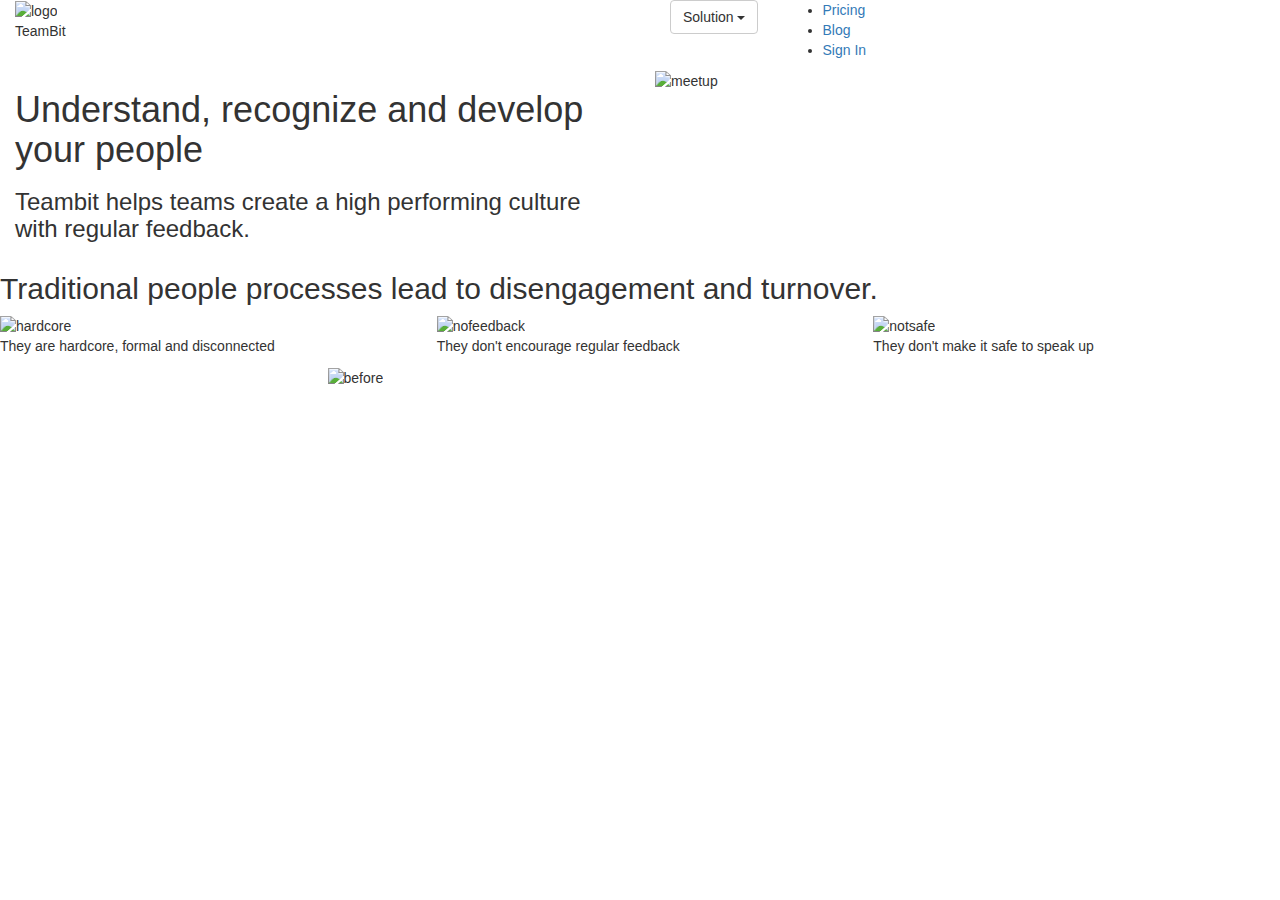
==== src/html/index.html @ 18fc66e6 "Prima parte dell'esercizio: creare un clone di https://teambit.io/ utilizzando l'installazione da La" ====
<!DOCTYPE html>
<html lang="" dir="ltr">

<head>
  <meta charset="utf-8">

  <!-- CSS: MY STYLE -->
  <link rel="stylesheet" href="css/style.css">
  <!-- JS: MY SCRIPT -->
  <script src="js/script.js" charset="utf-8"></script>
  <!-- Latest compiled and minified CSS -->
<link rel="stylesheet" href="https://maxcdn.bootstrapcdn.com/bootstrap/3.3.7/css/bootstrap.min.css" integrity="sha384-BVYiiSIFeK1dGmJRAkycuHAHRg32OmUcww7on3RYdg4Va+PmSTsz/K68vbdEjh4u" crossorigin="anonymous">
<!-- Optional theme -->
<link rel="stylesheet" href="https://maxcdn.bootstrapcdn.com/bootstrap/3.3.7/css/bootstrap-theme.min.css" integrity="sha384-rHyoN1iRsVXV4nD0JutlnGaslCJuC7uwjduW9SVrLvRYooPp2bWYgmgJQIXwl/Sp" crossorigin="anonymous">
<!-- Latest compiled and minified JavaScript -->
<script src="https://maxcdn.bootstrapcdn.com/bootstrap/3.3.7/js/bootstrap.min.js" integrity="sha384-Tc5IQib027qvyjSMfHjOMaLkfuWVxZxUPnCJA7l2mCWNIpG9mGCD8wGNIcPD7Txa" crossorigin="anonymous"></script>
  <title>Team Bit</title>
</head>

<body>

  <!-- ****************** HEADER ****************** -->
  <header>
    <div class="row">

  <!-- HEADER SUPERIORE -->
    <div class="top-header col-xs-12 col-xs-offset-0">

      <div class="logo col-xs-6">
        <img src="img/logo-small.svg" alt="logo">
        <p>TeamBit</p>
      </div>

      <div class="right-menu col-xs-6">
        <div class="dropdown col-xs-3">
  <button class="btn btn-default dropdown-toggle" type="button" id="dropdownMenu1" data-toggle="dropdown" aria-haspopup="true" aria-expanded="true">
    Solution
    <span class="caret"></span>
  </button>
  <ul class="dropdown-menu" aria-labelledby="dropdownMenu1">
    <li><a href="#">Feedback</a></li>
    <li><a href="#">Surveys</a></li>
    <li><a href="#">Reviews</a></li>
    <li><a href="#">Praise</a></li>
  </ul>
  </div>
  <ul class="list-menu col-xs-9">
    <li><a href="#">Pricing</a></li>
    <li><a href="#">Blog</a></li>
    <li><a href="#">Sign In</a></li>
  </ul>
</div>
      </div>


<!-- HEADER INFERIORE -->
    <div class="bottom-header col-xs-12 col-xs-offset-0">

      <div class="bottom-header-sx col-xs-12 col-xs-offset-0 col-md-6">
        <h1>Understand, recognize and develop your people</h1>
        <h3>Teambit helps teams create a high performing culture with regular feedback.</h3>
      </div>

      <div class="bottom-header-dx col-xs-12 col-xs-offset-0 col-md-6">
        <img src="img/illustration-main.jpg" alt="meetup">
      </div>

    </div>
    </div>
  </header>


  <!-- ****************** INIZIO DELLE SEZIONI CORPO ROSA ****************** -->
  <main>


    <!-- PRIMA SEZIONE -->
    <div class="prima-sezione col-xs-12 col-xs-offset-0">
  <div class="container_col">
    <div class="row">

  <h2>Traditional people processes lead to disengagement and turnover.</h2>


<div class="row">
  <div class="container-triade">
    <div class="img1 col-xs-12 col-xs-offset-0 col-md-4">
      <img src="img/hardcore.png" alt="hardcore">
      <p>They are hardcore, formal and disconnected </p>
    </div>
    <div class="img2 col-xs-12 col-xs-offset-0 col-md-4">
      <img src="img/nofeedback.png" alt="nofeedback">
      <p>They don't encourage regular feedback </p>
    </div>
    <div class="img3 col-xs-12 col-xs-offset-0 col-md-4">
      <img src="img/notsafe.png" alt="notsafe">
      <p>They don't make it safe to speak up </p>
    </div>
  </div>
  <div class="immagine-sotto-triade col-xs-12 col-xs-offset-0 col-md-6 col-md-offset-3">
    <img src="img/before.png" alt="before">
  </div>

</div>
</div>
</div>






  </main>



</body>

</html>
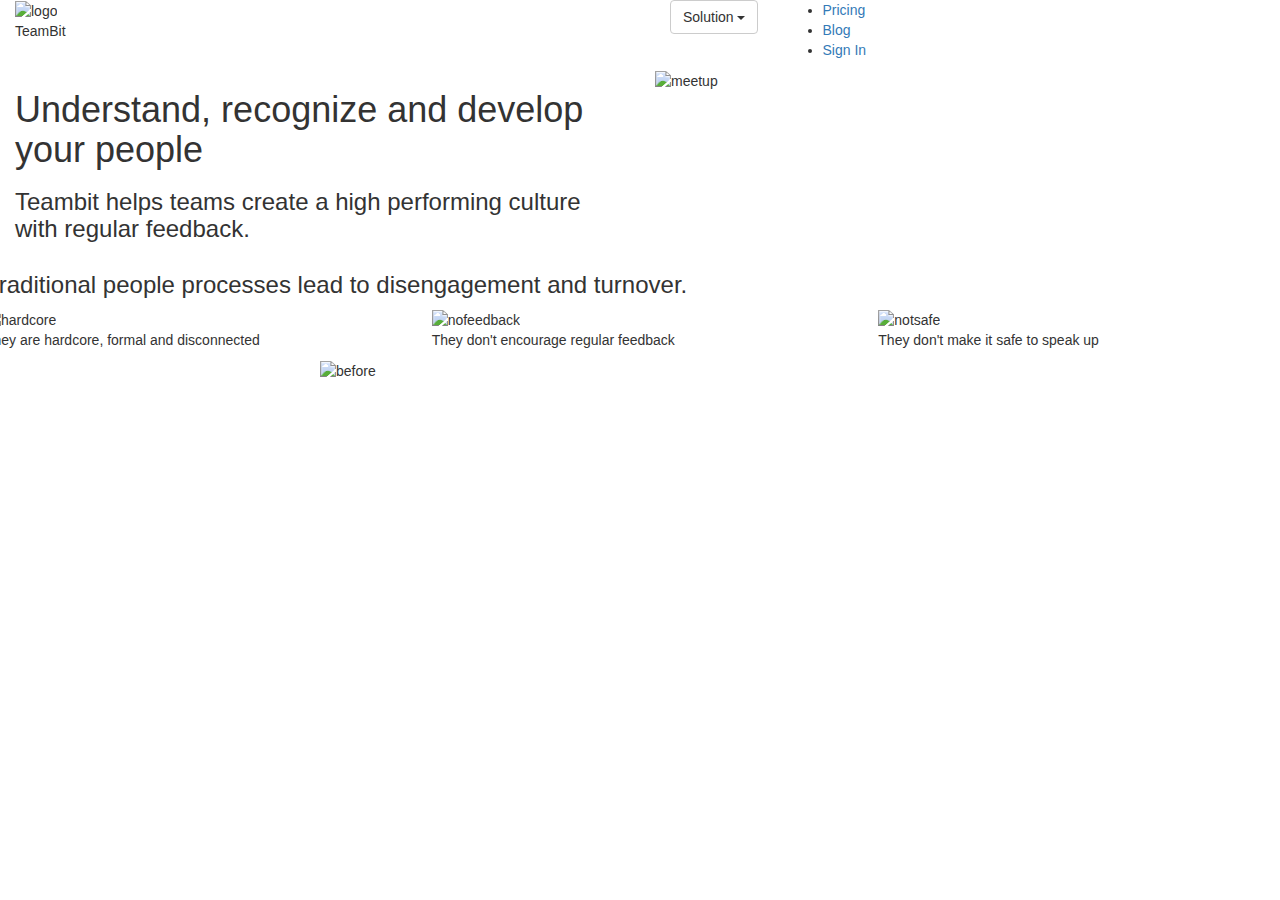
==== commit dab7c350: "Sistemati float." ====
--- a/src/html/index.html
+++ b/src/html/index.html
@@ -75,11 +75,11 @@
 
 
     <!-- PRIMA SEZIONE -->
-    <div class="prima-sezione col-xs-12 col-xs-offset-0">
+    <div class="prima-sezione">
   <div class="container_col">
     <div class="row">
 
-  <h2>Traditional people processes lead to disengagement and turnover.</h2>
+  <h3>Traditional people processes lead to disengagement and turnover.</h3>
 
 
 <div class="row">
@@ -107,6 +107,9 @@
 
 
 
+</div>
+
+
 
 
 
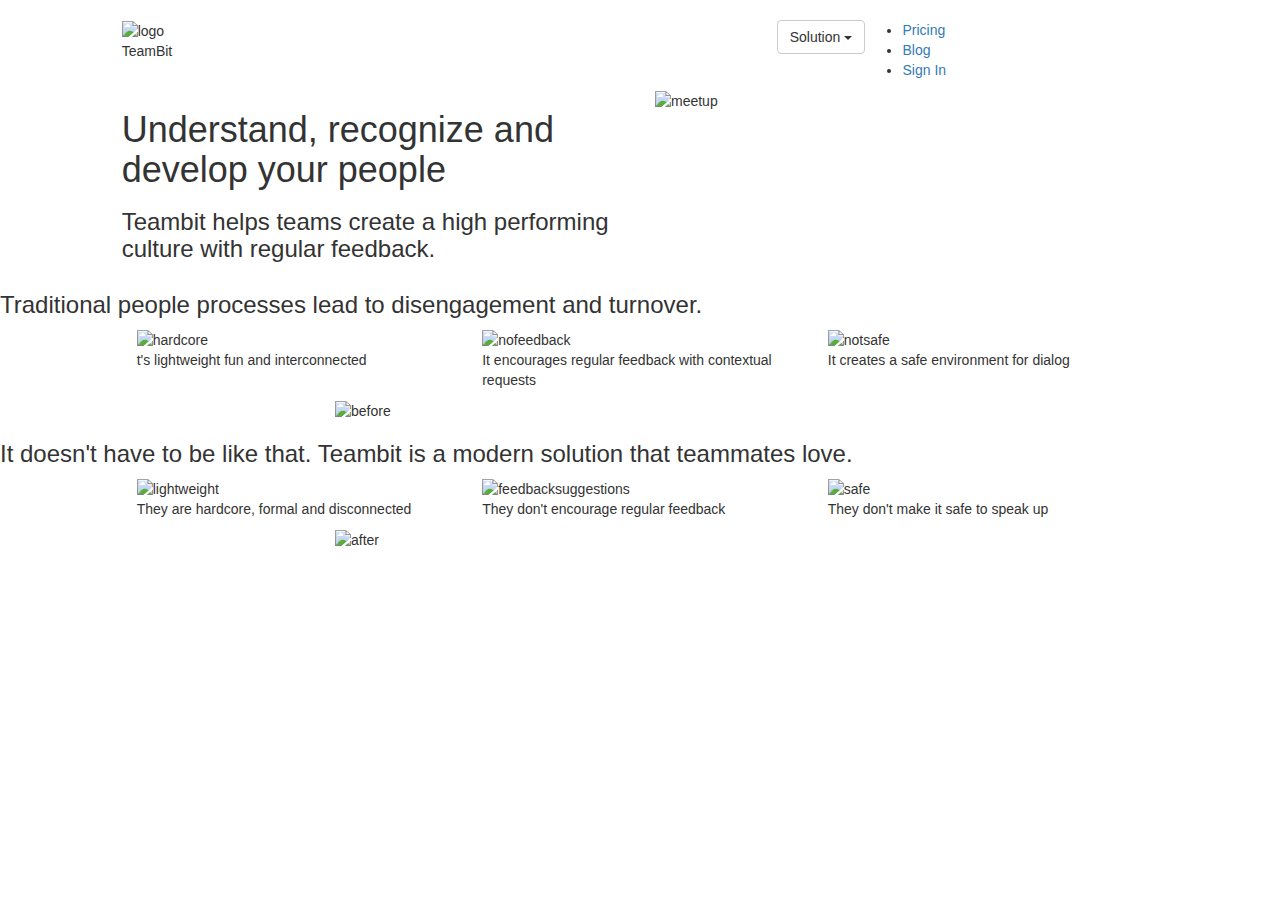
==== commit e6cc6b2c: "Aggiunta una sezione e modificata navbar (da rendere ancora responsive con il panino)" ====
--- a/src/html/index.html
+++ b/src/html/index.html
@@ -9,59 +9,63 @@
   <!-- JS: MY SCRIPT -->
   <script src="js/script.js" charset="utf-8"></script>
   <!-- Latest compiled and minified CSS -->
-<link rel="stylesheet" href="https://maxcdn.bootstrapcdn.com/bootstrap/3.3.7/css/bootstrap.min.css" integrity="sha384-BVYiiSIFeK1dGmJRAkycuHAHRg32OmUcww7on3RYdg4Va+PmSTsz/K68vbdEjh4u" crossorigin="anonymous">
-<!-- Optional theme -->
-<link rel="stylesheet" href="https://maxcdn.bootstrapcdn.com/bootstrap/3.3.7/css/bootstrap-theme.min.css" integrity="sha384-rHyoN1iRsVXV4nD0JutlnGaslCJuC7uwjduW9SVrLvRYooPp2bWYgmgJQIXwl/Sp" crossorigin="anonymous">
-<!-- Latest compiled and minified JavaScript -->
-<script src="https://maxcdn.bootstrapcdn.com/bootstrap/3.3.7/js/bootstrap.min.js" integrity="sha384-Tc5IQib027qvyjSMfHjOMaLkfuWVxZxUPnCJA7l2mCWNIpG9mGCD8wGNIcPD7Txa" crossorigin="anonymous"></script>
+  <link rel="stylesheet" href="https://maxcdn.bootstrapcdn.com/bootstrap/3.3.7/css/bootstrap.min.css" integrity="sha384-BVYiiSIFeK1dGmJRAkycuHAHRg32OmUcww7on3RYdg4Va+PmSTsz/K68vbdEjh4u" crossorigin="anonymous">
+  <!-- Optional theme -->
+  <link rel="stylesheet" href="https://maxcdn.bootstrapcdn.com/bootstrap/3.3.7/css/bootstrap-theme.min.css" integrity="sha384-rHyoN1iRsVXV4nD0JutlnGaslCJuC7uwjduW9SVrLvRYooPp2bWYgmgJQIXwl/Sp" crossorigin="anonymous">
+  <!-- Latest compiled and minified JavaScript -->
+  <script src="https://maxcdn.bootstrapcdn.com/bootstrap/3.3.7/js/bootstrap.min.js" integrity="sha384-Tc5IQib027qvyjSMfHjOMaLkfuWVxZxUPnCJA7l2mCWNIpG9mGCD8wGNIcPD7Txa" crossorigin="anonymous"></script>
   <title>Team Bit</title>
 </head>
 
 <body>
 
   <!-- ****************** HEADER ****************** -->
-  <header>
-    <div class="row">
-
-  <!-- HEADER SUPERIORE -->
-    <div class="top-header col-xs-12 col-xs-offset-0">
-
-      <div class="logo col-xs-6">
-        <img src="img/logo-small.svg" alt="logo">
-        <p>TeamBit</p>
-      </div>
-
-      <div class="right-menu col-xs-6">
-        <div class="dropdown col-xs-3">
-  <button class="btn btn-default dropdown-toggle" type="button" id="dropdownMenu1" data-toggle="dropdown" aria-haspopup="true" aria-expanded="true">
-    Solution
-    <span class="caret"></span>
-  </button>
-  <ul class="dropdown-menu" aria-labelledby="dropdownMenu1">
-    <li><a href="#">Feedback</a></li>
-    <li><a href="#">Surveys</a></li>
-    <li><a href="#">Reviews</a></li>
-    <li><a href="#">Praise</a></li>
-  </ul>
-  </div>
-  <ul class="list-menu col-xs-9">
-    <li><a href="#">Pricing</a></li>
-    <li><a href="#">Blog</a></li>
-    <li><a href="#">Sign In</a></li>
-  </ul>
-</div>
-      </div>
 
 
-<!-- HEADER INFERIORE -->
+<header>
+    <!-- HEADER SUPERIORE -->
+    <div class="top-header col-xs-12 col-xs-offset-0">
+      <div class="row">
+
+        <div class="logo col-xs-5 col-xs-offset-1">
+          <img src="img/logo-small.svg" alt="logo">
+          <p>TeamBit</p>
+        </div>
+
+        <div class="right-menu col-xs-5 col-xs-offset-1">
+          <div class="dropdown col-xs-3">
+            <button class="btn btn-default dropdown-toggle" type="button" id="dropdownMenu1" data-toggle="dropdown" aria-haspopup="true" aria-expanded="true">
+              Solution
+              <span class="caret"></span>
+            </button>
+            <ul class="dropdown-menu" aria-labelledby="dropdownMenu1">
+              <li><a href="#">Feedback</a></li>
+              <li><a href="#">Surveys</a></li>
+              <li><a href="#">Reviews</a></li>
+              <li><a href="#">Praise</a></li>
+            </ul>
+          </div>
+          <ul class="list-menu col-xs-9">
+            <li><a href="#">Pricing</a></li>
+            <li><a href="#">Blog</a></li>
+            <li><a href="#">Sign In</a></li>
+          </ul>
+        </div>
+      </div>
+    </div>
+
+
+
+    <!-- HEADER INFERIORE -->
     <div class="bottom-header col-xs-12 col-xs-offset-0">
+      <div class="row">
 
-      <div class="bottom-header-sx col-xs-12 col-xs-offset-0 col-md-6">
+      <div class="bottom-header-sx col-xs-12 col-xs-offset-0 col-md-5 col-md-offset-1">
         <h1>Understand, recognize and develop your people</h1>
         <h3>Teambit helps teams create a high performing culture with regular feedback.</h3>
       </div>
 
-      <div class="bottom-header-dx col-xs-12 col-xs-offset-0 col-md-6">
+      <div class="bottom-header-dx col-xs-12 col-xs-offset-0 col-md-5">
         <img src="img/illustration-main.jpg" alt="meetup">
       </div>
 
@@ -75,39 +79,65 @@
 
 
     <!-- PRIMA SEZIONE -->
-    <div class="prima-sezione">
-  <div class="container_col">
-    <div class="row">
+    <div class="prima-sezione col-xs-12 col-xs-offset-0">
+      <div class="container_col">
+        <div class="row">
 
-  <h3>Traditional people processes lead to disengagement and turnover.</h3>
+          <h3>Traditional people processes lead to disengagement and turnover.</h3>
+
+          <div class="container-triade col-md-10 col-md-offset-1">
+            <div class="img1 col-xs-12 col-xs-offset-0 col-md-4">
+              <img src="img/hardcore.png" alt="hardcore">
+              <p>t's lightweight fun and interconnected</p>
+            </div>
+            <div class="img2 col-xs-12 col-xs-offset-0 col-md-4">
+              <img src="img/nofeedback.png" alt="nofeedback">
+              <p>It encourages regular feedback with contextual requests</p>
+            </div>
+            <div class="img3 col-xs-12 col-xs-offset-0 col-md-4">
+              <img src="img/notsafe.png" alt="notsafe">
+              <p>It creates a safe environment for dialog</p>
+            </div>
+          </div>
+          <div class="immagine-sotto-triade col-xs-12 col-xs-offset-0 col-md-6 col-md-offset-3">
+            <img src="img/before.png" alt="before">
+          </div>
+
+        </div>
+      </div>
+    </div>
+
+<hr>
+
+    <!-- PRIMA SEZIONE -->
+    <div class="seconda-sezione col-xs-12 col-xs-offset-0">
+      <div class="container_col">
+        <div class="row">
+
+          <h3>It doesn't have to be like that. Teambit is a modern solution that teammates love.</h3>
 
 
-<div class="row">
-  <div class="container-triade">
-    <div class="img1 col-xs-12 col-xs-offset-0 col-md-4">
-      <img src="img/hardcore.png" alt="hardcore">
-      <p>They are hardcore, formal and disconnected </p>
+          <div class="container-triade col-md-10 col-md-offset-1">
+            <div class="img1 col-xs-12 col-xs-offset-0 col-md-4">
+              <img src="img/lightweight.png" alt="lightweight">
+              <p>They are hardcore, formal and disconnected</p>
+            </div>
+            <div class="img2 col-xs-12 col-xs-offset-0 col-md-4">
+              <img src="img/feedbacksuggestions.png" alt="feedbacksuggestions">
+              <p>They don't encourage regular feedback</p>
+            </div>
+            <div class="img3 col-xs-12 col-xs-offset-0 col-md-4">
+              <img src="img/safe.png" alt="safe" class="img-safe">
+              <p>They don't make it safe to speak up</p>
+            </div>
+          </div>
+          <div class="immagine-sotto-triade col-xs-12 col-xs-offset-0 col-md-6 col-md-offset-3">
+            <img src="img/after.png" alt="after">
+          </div>
+
+        </div>
+      </div>
     </div>
-    <div class="img2 col-xs-12 col-xs-offset-0 col-md-4">
-      <img src="img/nofeedback.png" alt="nofeedback">
-      <p>They don't encourage regular feedback </p>
-    </div>
-    <div class="img3 col-xs-12 col-xs-offset-0 col-md-4">
-      <img src="img/notsafe.png" alt="notsafe">
-      <p>They don't make it safe to speak up </p>
-    </div>
-  </div>
-  <div class="immagine-sotto-triade col-xs-12 col-xs-offset-0 col-md-6 col-md-offset-3">
-    <img src="img/before.png" alt="before">
-  </div>
-
-</div>
-</div>
-</div>
-
-
-
-</div>
 
 
 
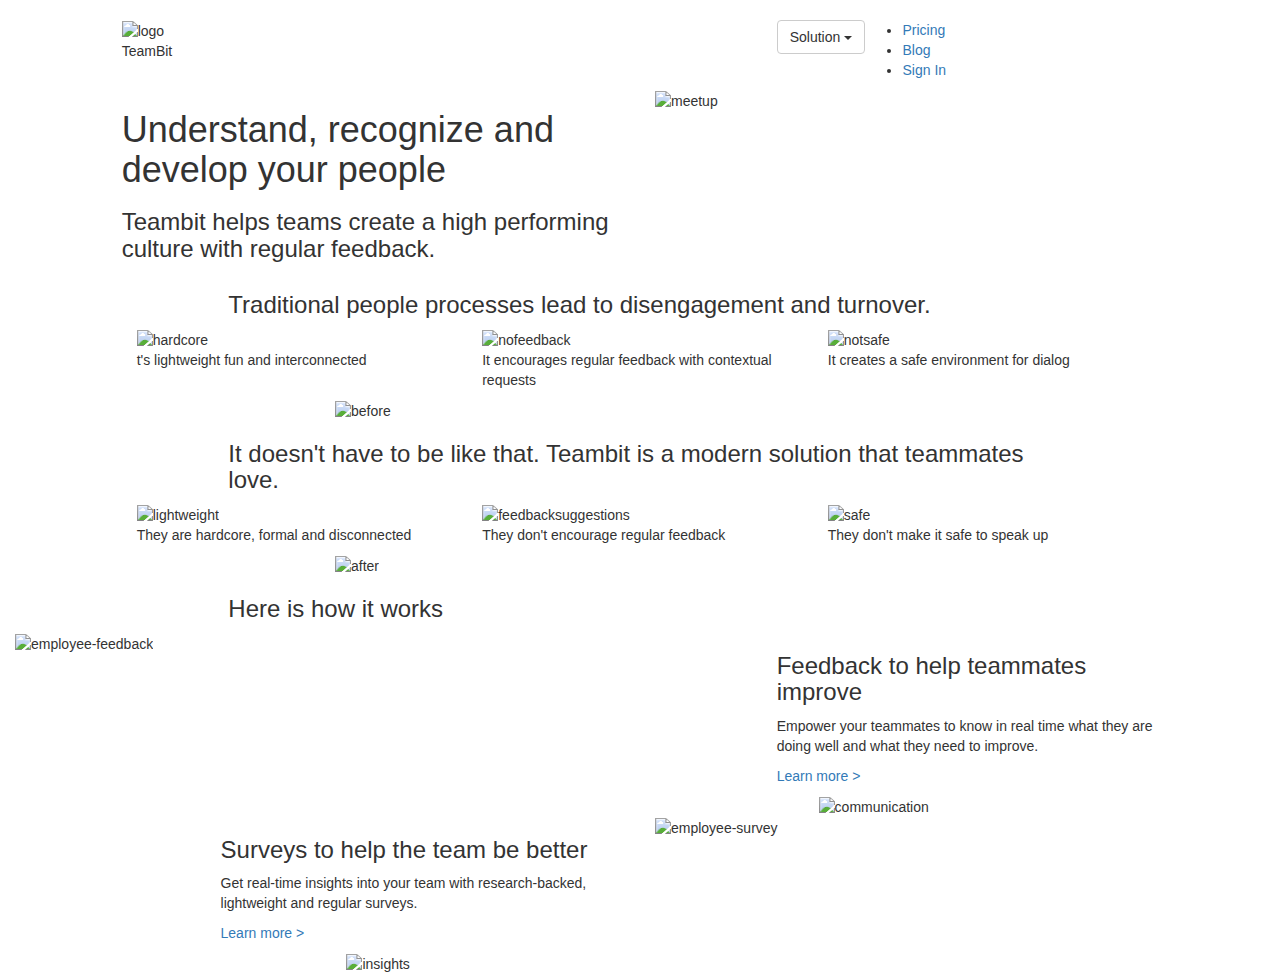
==== commit 78901419: "Aggiunta sezione e migliorato il responsive" ====
--- a/src/html/index.html
+++ b/src/html/index.html
@@ -22,7 +22,7 @@
   <!-- ****************** HEADER ****************** -->
 
 
-<header>
+  <header>
     <!-- HEADER SUPERIORE -->
     <div class="top-header col-xs-12 col-xs-offset-0">
       <div class="row">
@@ -60,16 +60,16 @@
     <div class="bottom-header col-xs-12 col-xs-offset-0">
       <div class="row">
 
-      <div class="bottom-header-sx col-xs-12 col-xs-offset-0 col-md-5 col-md-offset-1">
-        <h1>Understand, recognize and develop your people</h1>
-        <h3>Teambit helps teams create a high performing culture with regular feedback.</h3>
-      </div>
-
-      <div class="bottom-header-dx col-xs-12 col-xs-offset-0 col-md-5">
-        <img src="img/illustration-main.jpg" alt="meetup">
-      </div>
-
-    </div>
+        <div class="bottom-header-sx col-xs-12 col-xs-offset-0 col-md-5 col-md-offset-1">
+          <h1>Understand, recognize and develop your people</h1>
+          <h3>Teambit helps teams create a high performing culture with regular feedback.</h3>
+        </div>
+
+        <div class="bottom-header-dx col-xs-12 col-xs-offset-0 col-md-5">
+          <img src="img/illustration-main.jpg" alt="meetup">
+        </div>
+
+      </div>
     </div>
   </header>
 
@@ -82,8 +82,9 @@
     <div class="prima-sezione col-xs-12 col-xs-offset-0">
       <div class="container_col">
         <div class="row">
-
-          <h3>Traditional people processes lead to disengagement and turnover.</h3>
+          <div class="col-xs-10 col-xs-offset-1 col-lg-8 col-lg-offset-2">
+            <h3>Traditional people processes lead to disengagement and turnover.</h3>
+          </div>
 
           <div class="container-triade col-md-10 col-md-offset-1">
             <div class="img1 col-xs-12 col-xs-offset-0 col-md-4">
@@ -107,14 +108,16 @@
       </div>
     </div>
 
-<hr>
-
-    <!-- PRIMA SEZIONE -->
+    <hr>
+
+    <!-- SECONDA SEZIONE -->
     <div class="seconda-sezione col-xs-12 col-xs-offset-0">
       <div class="container_col">
         <div class="row">
 
-          <h3>It doesn't have to be like that. Teambit is a modern solution that teammates love.</h3>
+          <div class="col-xs-10 col-xs-offset-1 col-lg-8 col-lg-offset-2">
+            <h3>It doesn't have to be like that. Teambit is a modern solution that teammates love.</h3>
+          </div>
 
 
           <div class="container-triade col-md-10 col-md-offset-1">
@@ -135,9 +138,60 @@
             <img src="img/after.png" alt="after">
           </div>
 
-        </div>
-      </div>
-    </div>
+          <div class="col-xs-10 col-xs-offset-1 col-lg-8 col-lg-offset-2">
+            <h3>Here is how it works</h3>
+          </div>
+
+        </div>
+      </div>
+    </div>
+
+
+    <!-- TERZA SEZIONE -->
+    <div class="terza-sezione col-xs-12 col-xs-offset-0">
+
+        <div class="row">
+          <div class="container-doppia">
+            <div class="img1 col-xs-12 col-xs-offset-0 col-md-6 col-md-offset-0">
+              <img src="img/employee-feedback.jpg" alt="employee-feedback">
+            </div>
+            <div class="img2 col-xs-10 col-xs-offset-1 col-md-5 col-md-offset-1">
+              <div class="img2-text col-lg-10 ">
+                <h3>Feedback to help teammates improve</h3>
+                <p>Empower your teammates to know in real time what they are doing well and what they need to improve.</p>
+                <p><a href="#">Learn more > </a></p>
+              </div>
+              <div class="img2-img col-xs-10 col-xs-offset-1 col-md-11 col-md-offset-1">
+              <img src="img/communication.jpg" alt="communication">
+              </div>
+            </div>
+          </div>
+        </div>
+
+        <div class="row">
+          <div class="container-doppia">
+            <div class="img3 col-xs-12 col-xs-offset-0 col-md-5 col-md-offset-1">
+              <div class="img3-text col-lg-10 col-lg-offset-2 ">
+                <h3>Surveys to help the team be better</h3>
+                <p>Get real-time insights into your team with research-backed, lightweight and regular surveys.</p>
+                <p><a href="#">Learn more > </a></p>
+              </div>
+              <div class="img3-text col-lg-5 col-lg-offset-5 ">
+              <img src="img/insights.jpg" alt="insights">
+              </div>
+
+            </div>
+            <div class="img4 col-xs-12 col-xs-offset-0 col-md-6 col-md-offset-0">
+
+              <img src="img/employee-survey.jpg" alt="employee-survey">
+
+            </div>
+          </div>
+        </div>
+
+
+      </div>
+
 
 
 
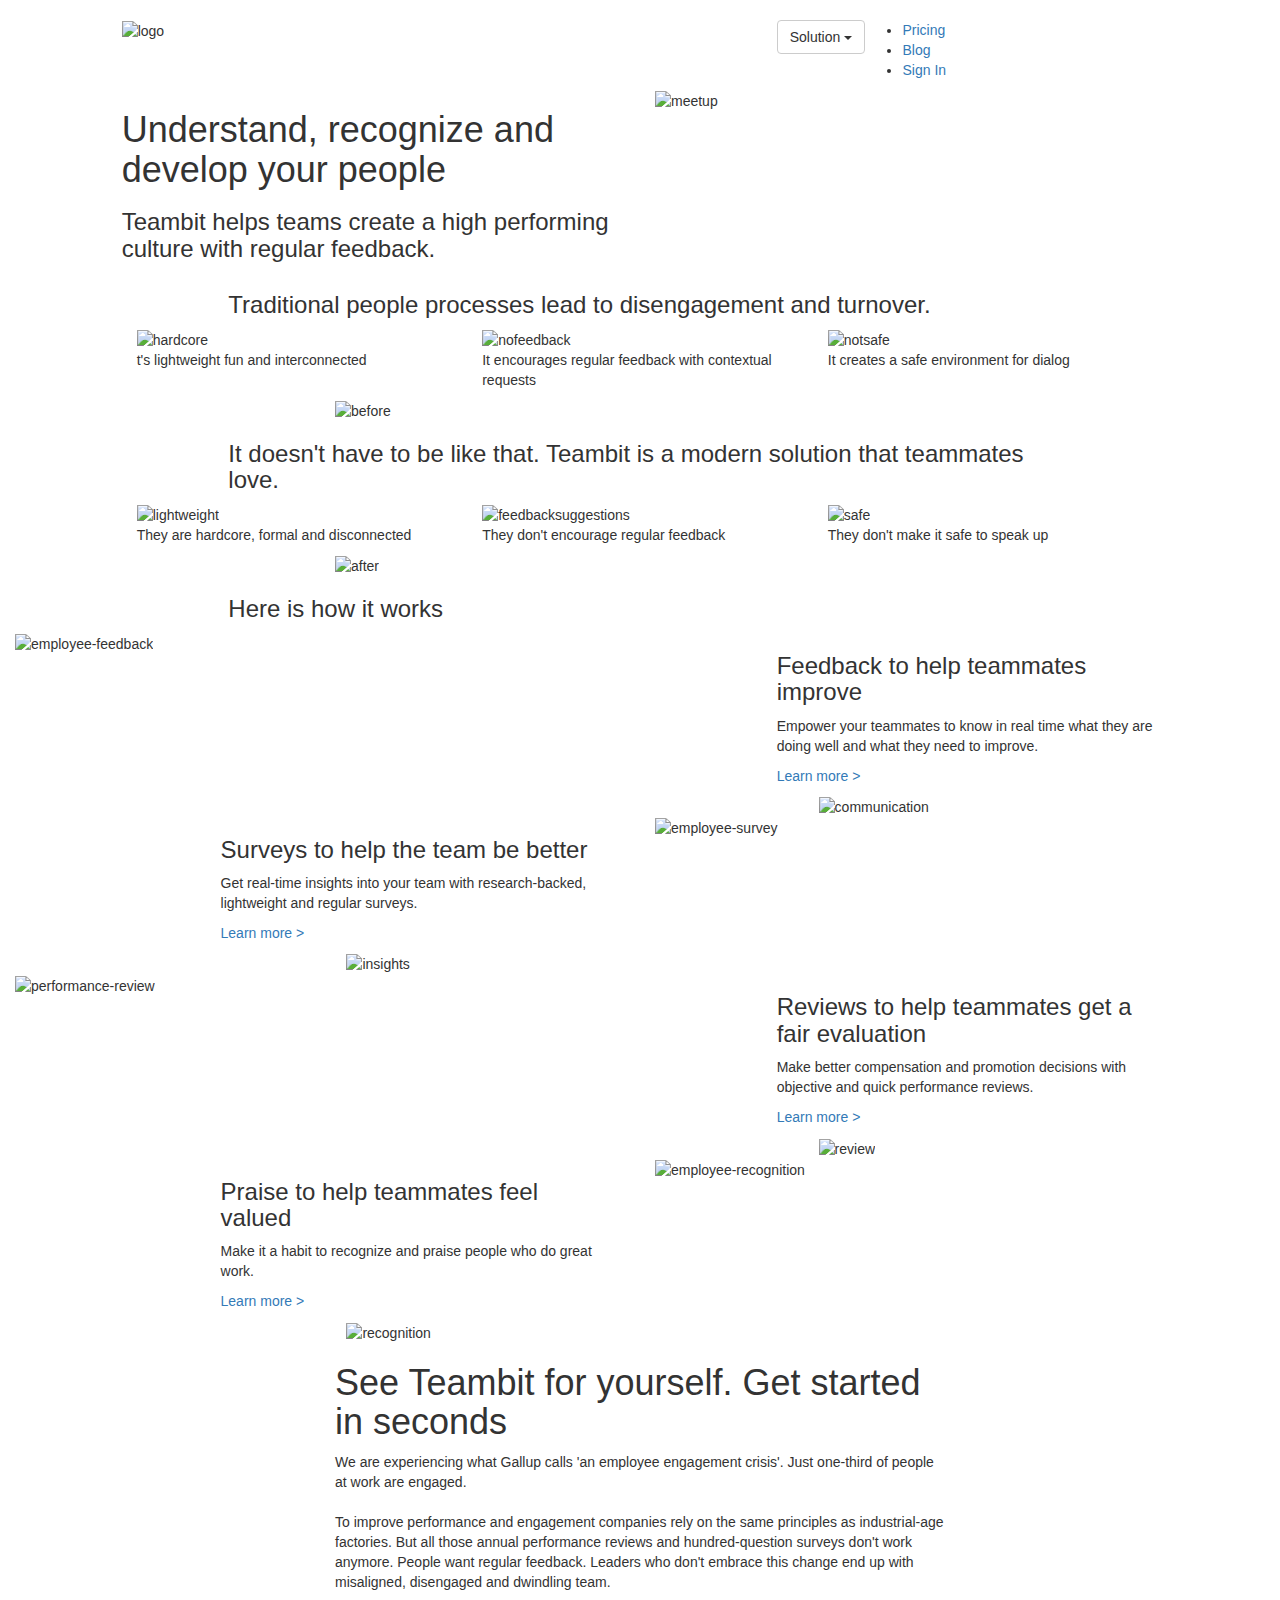
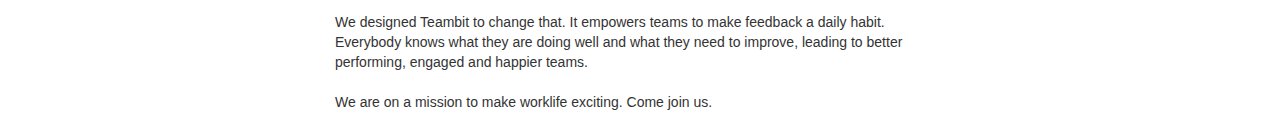
==== commit 46c40473: "Aggiunte sezioni" ====
--- a/src/html/index.html
+++ b/src/html/index.html
@@ -19,7 +19,7 @@
 
 <body>
 
-  <!-- ****************** HEADER ****************** -->
+  <!-- ******************************************* HEADER ******************************************* -->
 
 
   <header>
@@ -29,7 +29,6 @@
 
         <div class="logo col-xs-5 col-xs-offset-1">
           <img src="img/logo-small.svg" alt="logo">
-          <p>TeamBit</p>
         </div>
 
         <div class="right-menu col-xs-5 col-xs-offset-1">
@@ -74,11 +73,11 @@
   </header>
 
 
-  <!-- ****************** INIZIO DELLE SEZIONI CORPO ROSA ****************** -->
+  <!-- ******************************************* MAIN ******************************************* -->
   <main>
 
 
-    <!-- PRIMA SEZIONE -->
+    <!-- ******************************************* PRIMA SEZIONE ******************************************* -->
     <div class="prima-sezione col-xs-12 col-xs-offset-0">
       <div class="container_col">
         <div class="row">
@@ -110,7 +109,7 @@
 
     <hr>
 
-    <!-- SECONDA SEZIONE -->
+    <!-- ******************************************* SECONDA SEZIONE ******************************************* -->
     <div class="seconda-sezione col-xs-12 col-xs-offset-0">
       <div class="container_col">
         <div class="row">
@@ -147,50 +146,111 @@
     </div>
 
 
-    <!-- TERZA SEZIONE -->
+    <!-- ******************************************* TERZA SEZIONE ******************************************* -->
     <div class="terza-sezione col-xs-12 col-xs-offset-0">
 
+      <!-- PRIMA PARTE TERZA SEZIONE -->
+      <div class="row">
+        <div class="container-doppia">
+          <div class="img1 col-xs-12 col-xs-offset-0 col-md-6 col-md-offset-0">
+            <img src="img/employee-feedback.jpg" alt="employee-feedback">
+          </div>
+          <div class="img2 col-xs-10 col-xs-offset-1 col-md-5 col-md-offset-1">
+            <div class="img2-text col-lg-10 ">
+              <h3>Feedback to help teammates improve</h3>
+              <p>Empower your teammates to know in real time what they are doing well and what they need to improve.</p>
+              <p><a href="#">Learn more > </a></p>
+            </div>
+            <div class="img2-img col-xs-10 col-xs-offset-1 col-md-11 col-md-offset-1">
+              <img src="img/communication.jpg" alt="communication">
+            </div>
+          </div>
+        </div>
+      </div>
+
+      <!-- SECONDA PARTE TERZA SEZIONE -->
+      <div class="row">
+        <div class="container-doppia">
+          <div class="img3 col-xs-12 col-xs-offset-0 col-md-5 col-md-offset-1">
+            <div class="img3-text col-lg-10 col-lg-offset-2 ">
+              <h3>Surveys to help the team be better</h3>
+              <p>Get real-time insights into your team with research-backed, lightweight and regular surveys.</p>
+              <p><a href="#">Learn more > </a></p>
+            </div>
+            <div class="img3-text col-lg-5 col-lg-offset-5 ">
+              <img src="img/insights.jpg" alt="insights">
+            </div>
+
+          </div>
+          <div class="img4 col-xs-12 col-xs-offset-0 col-md-6 col-md-offset-0">
+            <img src="img/employee-survey.jpg" alt="employee-survey">
+          </div>
+        </div>
+      </div>
+
+      <!-- TERZA PARTE TERZA SEZIONE -->
+      <div class="row">
+        <div class="container-doppia">
+          <div class="img1 col-xs-12 col-xs-offset-0 col-md-6 col-md-offset-0">
+            <img src="img/performance-review.jpg" alt="performance-review">
+          </div>
+          <div class="img2 col-xs-10 col-xs-offset-1 col-md-5 col-md-offset-1">
+            <div class="img2-text col-lg-10 ">
+              <h3>Reviews to help teammates get a fair evaluation</h3>
+              <p>Make better compensation and promotion decisions with objective and quick performance reviews.</p>
+              <p><a href="#">Learn more > </a></p>
+            </div>
+            <div class="img2-img col-xs-10 col-xs-offset-1 col-md-11 col-md-offset-1">
+              <img src="img/review.jpg" alt="review">
+            </div>
+          </div>
+        </div>
+      </div>
+
+      <!-- QUARTA PARTE TERZA SEZIONE -->
+      <div class="row">
+        <div class="container-doppia">
+          <div class="img3 col-xs-12 col-xs-offset-0 col-md-5 col-md-offset-1">
+            <div class="img3-text col-lg-10 col-lg-offset-2 ">
+              <h3>Praise to help teammates feel valued</h3>
+              <p>Make it a habit to recognize and praise people who do great work.</p>
+              <p><a href="#">Learn more > </a></p>
+            </div>
+            <div class="img3-text col-lg-5 col-lg-offset-5 ">
+              <img src="img/recognition.jpg" alt="recognition">
+            </div>
+
+          </div>
+          <div class="img4 col-xs-12 col-xs-offset-0 col-md-6 col-md-offset-0">
+            <img src="img/employee-recognition.jpg" alt="employee-recognition">
+          </div>
+        </div>
+      </div>
+    </div>
+
+    <!-- QUARTA SEZIONE -->
+
+    <div class="quarta-sezione col-xs-12 col-xs-offset-0">
+      <div class="container_col">
         <div class="row">
-          <div class="container-doppia">
-            <div class="img1 col-xs-12 col-xs-offset-0 col-md-6 col-md-offset-0">
-              <img src="img/employee-feedback.jpg" alt="employee-feedback">
-            </div>
-            <div class="img2 col-xs-10 col-xs-offset-1 col-md-5 col-md-offset-1">
-              <div class="img2-text col-lg-10 ">
-                <h3>Feedback to help teammates improve</h3>
-                <p>Empower your teammates to know in real time what they are doing well and what they need to improve.</p>
-                <p><a href="#">Learn more > </a></p>
-              </div>
-              <div class="img2-img col-xs-10 col-xs-offset-1 col-md-11 col-md-offset-1">
-              <img src="img/communication.jpg" alt="communication">
-              </div>
-            </div>
-          </div>
-        </div>
-
-        <div class="row">
-          <div class="container-doppia">
-            <div class="img3 col-xs-12 col-xs-offset-0 col-md-5 col-md-offset-1">
-              <div class="img3-text col-lg-10 col-lg-offset-2 ">
-                <h3>Surveys to help the team be better</h3>
-                <p>Get real-time insights into your team with research-backed, lightweight and regular surveys.</p>
-                <p><a href="#">Learn more > </a></p>
-              </div>
-              <div class="img3-text col-lg-5 col-lg-offset-5 ">
-              <img src="img/insights.jpg" alt="insights">
-              </div>
-
-            </div>
-            <div class="img4 col-xs-12 col-xs-offset-0 col-md-6 col-md-offset-0">
-
-              <img src="img/employee-survey.jpg" alt="employee-survey">
-
-            </div>
-          </div>
-        </div>
-
-
-      </div>
+          <div class="col-xs-10 col-xs-offset-1 col-lg-6 col-lg-offset-3">
+            <h1>See Teambit for yourself. Get started in seconds</h1>
+          </div>
+
+          <div class="text-area col-xs-10 col-xs-offset-1 col-lg-6 col-lg-offset-3">
+            <p>We are experiencing what Gallup calls 'an employee engagement crisis'. Just one-third of people at work are engaged.
+              <br><br>
+To improve performance and engagement companies rely on the same principles as industrial-age factories. But all those annual performance reviews and hundred-question surveys don't work anymore. People want regular feedback. Leaders who don't embrace this change end up with misaligned, disengaged and dwindling team.
+<br><br>
+We designed Teambit to change that. It empowers teams to make feedback a daily habit. Everybody knows what they are doing well and what they need to improve, leading to better performing, engaged and happier teams.
+<br><br>
+We are on a mission to make worklife exciting. Come join us.</p>
+            </div>
+
+        </div>
+      </div>
+    </div>
+
 
 
 
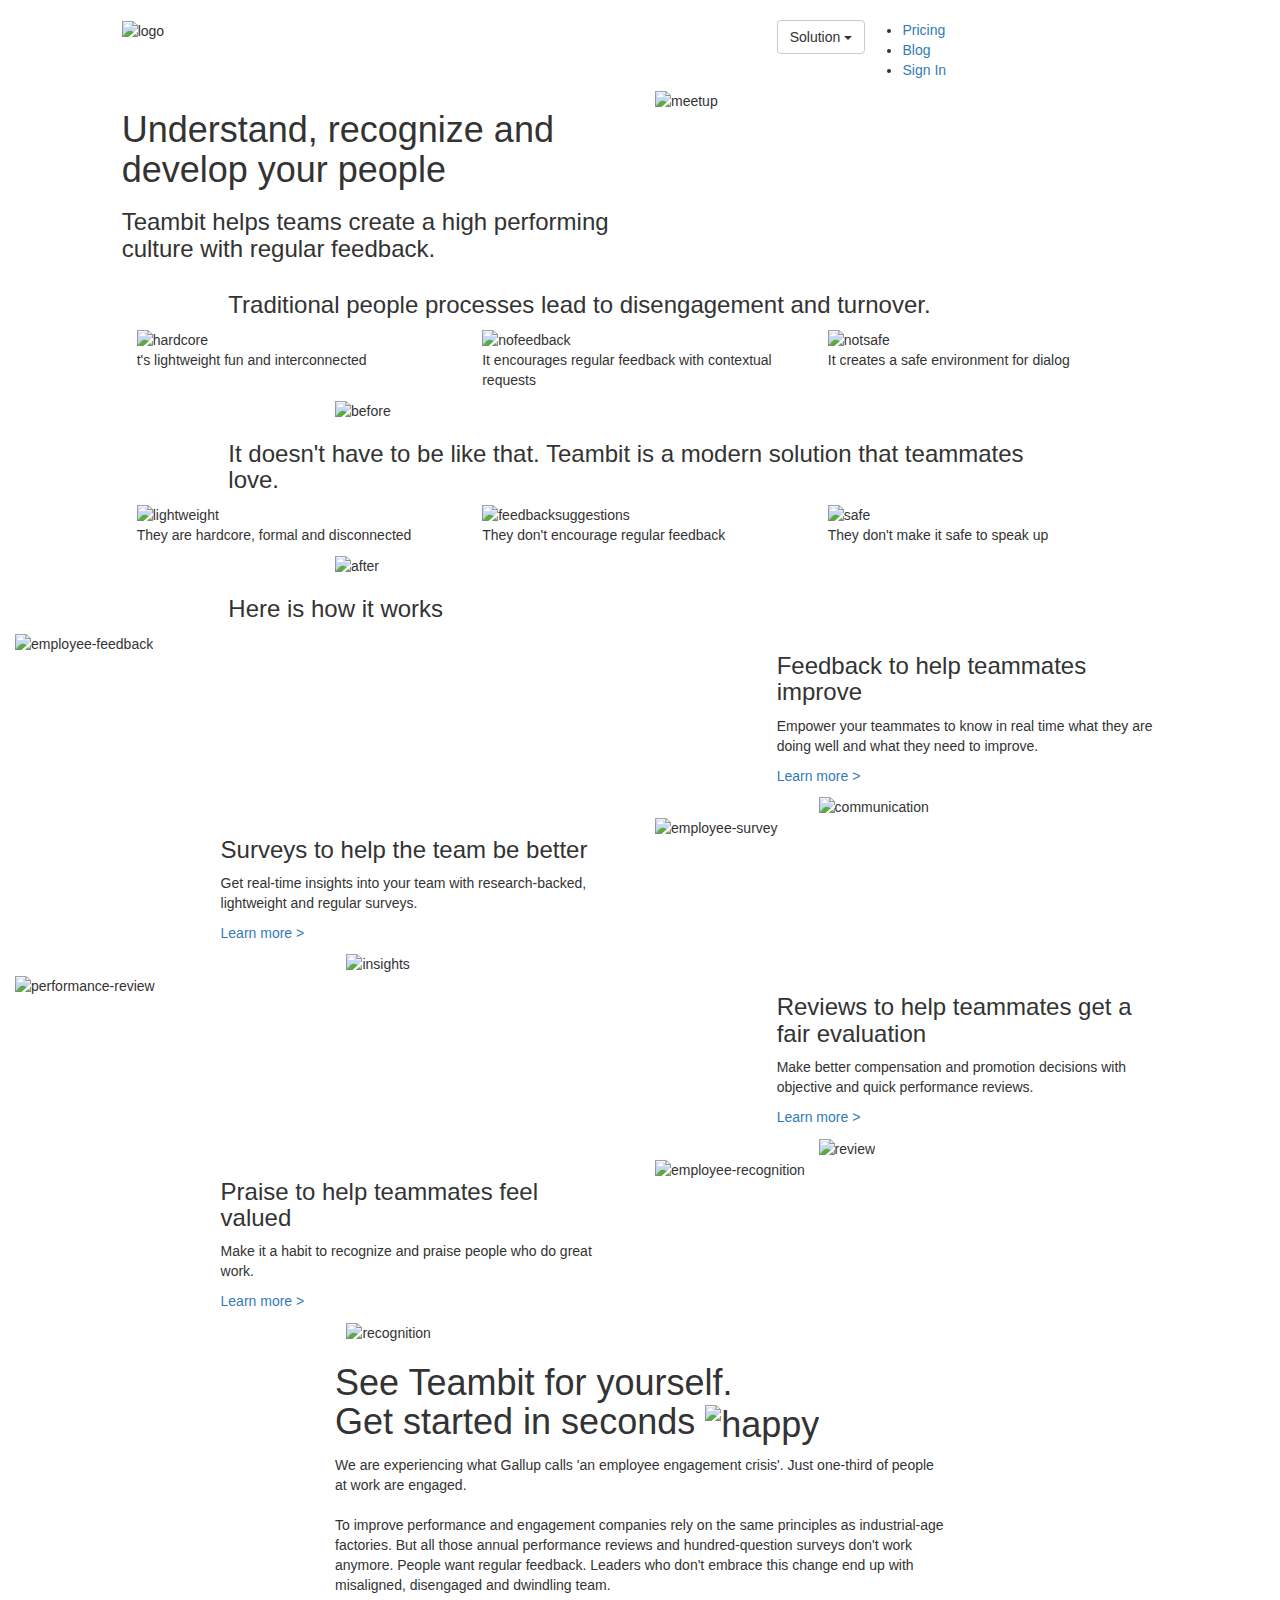
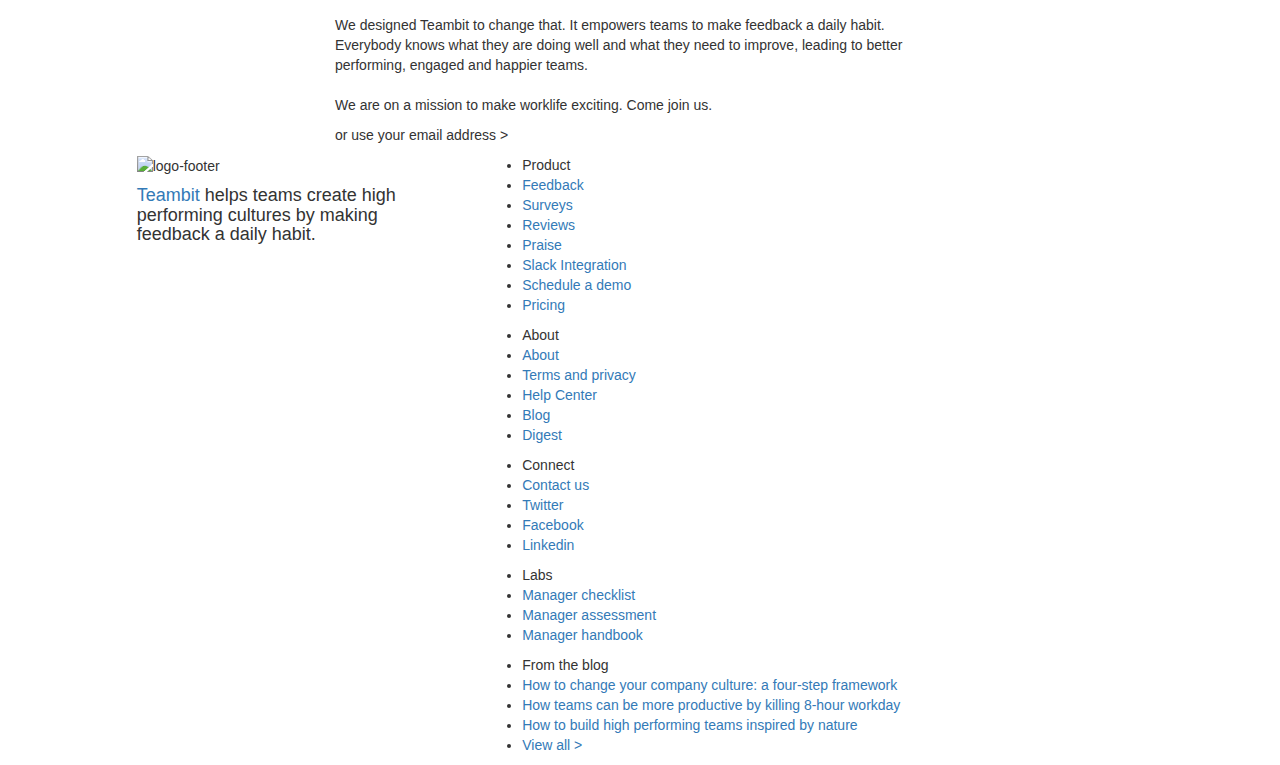
==== commit c92c4693: "Aggiunta sezione e footer" ====
--- a/src/html/index.html
+++ b/src/html/index.html
@@ -228,13 +228,14 @@
       </div>
     </div>
 
-    <!-- QUARTA SEZIONE -->
+    <!-- ******************************************* QUARTA SEZIONE ******************************************* -->
 
     <div class="quarta-sezione col-xs-12 col-xs-offset-0">
       <div class="container_col">
         <div class="row">
-          <div class="col-xs-10 col-xs-offset-1 col-lg-6 col-lg-offset-3">
-            <h1>See Teambit for yourself. Get started in seconds</h1>
+          <div class="quarta-sezione-titolo col-xs-10 col-xs-offset-1 col-lg-6 col-lg-offset-3">
+            <h1>See Teambit for yourself. <br> Get started in seconds <img src="img/happy.svg" alt="happy"></h1>
+
           </div>
 
           <div class="text-area col-xs-10 col-xs-offset-1 col-lg-6 col-lg-offset-3">
@@ -247,18 +248,83 @@
 We are on a mission to make worklife exciting. Come join us.</p>
             </div>
 
-        </div>
-      </div>
-    </div>
-
-
-
-
-
-
-
+            <div class="col-xs-10 col-xs-offset-1 col-lg-6 col-lg-offset-3">
+              <p>or use your email address > </p>
+            </div>
+
+        </div>
+      </div>
+    </div>
   </main>
 
+<!-- ******************************************* FOOTER ******************************************* -->
+<footer>
+<div class="footer col-xs-10 col-xs-offset-1">
+
+  <div class="footer-sx col-xs-12 col-xs-offset-0 col-md-4 col-md-offset-0">
+    <img src="img/logo-footer.svg" alt="logo-footer">
+    <h4><a href="#">Teambit</a> helps teams create high performing cultures by making feedback a daily habit.</h4>
+
+  </div>
+
+  <div class="footer-dx col-xs-12 col-xs-offset-0 col-md-8 col-md-offset-0">
+
+    <div class="colonna-footer">
+<ul>
+  <li>Product</li>
+  <li><a href="#">Feedback</a></li>
+  <li><a href="#">Surveys</a></li>
+  <li><a href="#">Reviews</a></li>
+  <li><a href="#">Praise</a></li>
+  <li><a href="#">Slack Integration</a></li>
+  <li><a href="#">Schedule a demo</a></li>
+  <li><a href="#">Pricing</a></li>
+</ul>
+</div>
+
+<div class="colonna-footer">
+<ul>
+<li>About</li>
+<li><a href="#">About</a></li>
+<li><a href="#">Terms and privacy</a></li>
+<li><a href="#">Help Center</a></li>
+<li><a href="#">Blog</a></li>
+<li><a href="#">Digest</a></li>
+</ul>
+</div>
+
+<div class="colonna-footer">
+<ul>
+<li>Connect</li>
+<li><a href="#">Contact us</a></li>
+<li><a href="#">Twitter</a></li>
+<li><a href="#">Facebook</a></li>
+<li><a href="#">Linkedin</a></li>
+</ul>
+</div>
+
+<div class="colonna-footer">
+<ul>
+<li>Labs</li>
+<li><a href="#">Manager checklist</a></li>
+<li><a href="#">Manager assessment</a></li>
+<li><a href="#">Manager handbook</a></li>
+</ul>
+</div>
+
+<div class="colonna-footer">
+<ul>
+<li>From the blog</li>
+<li><a href="#">How to change your company culture: a four-step framework</a></li>
+<li><a href="#">How teams can be more productive by killing 8-hour workday</a></li>
+<li><a href="#">How to build high performing teams inspired by nature</a></li>
+<li><a href="#">View all > </a></li>
+</ul>
+</div>
+
+  </div>
+</div>
+</footer>
 
 
 </body>
